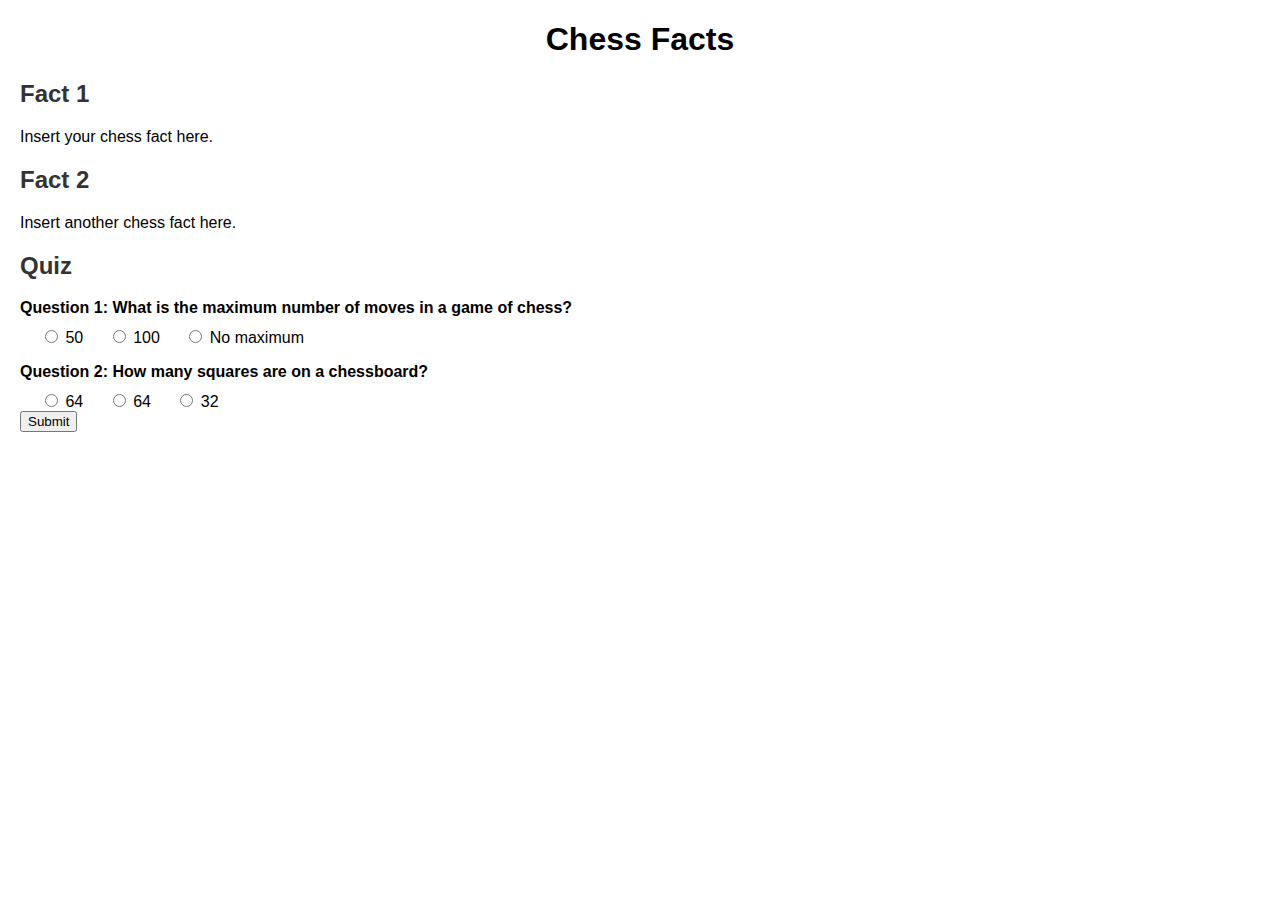
==== index.html @ ee43f6d4 "first commit" ====
<!DOCTYPE html>
<html lang="en" dir="ltr">
<head>
    <title>Chess Facts</title>
    <style>
        /* Add some basic styling */
        body {
            font-family: Arial, sans-serif;
            margin: 20px;
        }
        h1 {
            text-align: center;
        }
        h2 {
            color: #333;
        }
        p {
            margin-bottom: 10px;
        }
        .quiz-question {
            font-weight: bold;
        }
        .quiz-answer {
            margin-left: 20px;
        }
    </style>
    <script>
        // Add some interactivity to the quiz section
        function checkAnswers() {
            var correctAnswers = 0;
            var questions = document.getElementsByClassName('quiz-question');
            for (var i = 0; i < questions.length; i++) {
                var question = questions[i];
                var answers = question.getElementsByClassName('quiz-answer');
                var isCorrect = false;
                for (var j = 0; j < answers.length; j++) {
                    var answer = answers[j];
                    if (answer.checked && answer.getAttribute('data-correct') === 'true') {
                        isCorrect = true;
                        break;
                    }
                }
                if (isCorrect) {
                    correctAnswers++;
                }
            }
            alert('You got ' + correctAnswers + ' out of ' + questions.length + ' correct!');
        }
    </script>
</head>
<body>
    <h1>Chess Facts</h1>

    <h2>Fact 1</h2>
    <p>Insert your chess fact here.</p>

    <h2>Fact 2</h2>
    <p>Insert another chess fact here.</p>

    <!-- Add more facts as needed -->

    <h2>Quiz</h2>
    <div class="quiz-section">
        <p class="quiz-question">Question 1: What is the maximum number of moves in a game of chess?</p>
        <label class="quiz-answer"><input type="radio" name="q1" data-correct="false"> 50</label>
        <label class="quiz-answer"><input type="radio" name="q1" data-correct="false"> 100</label>
        <label class="quiz-answer"><input type="radio" name="q1" data-correct="true"> No maximum</label>
    </div>
    <div class="quiz-section">
        <p class="quiz-question">Question 2: How many squares are on a chessboard?</p>
        <label class="quiz-answer"><input type="radio" name="q2" data-correct="false"> 64</label>
        <label class="quiz-answer"><input type="radio" name="q2" data-correct="true"> 64</label>
        <label class="quiz-answer"><input type="radio" name="q2" data-correct="false"> 32</label>
    </div>

    <!-- Add more quiz questions as needed -->

    <button onclick="checkAnswers()">Submit</button>
</body>
</html>
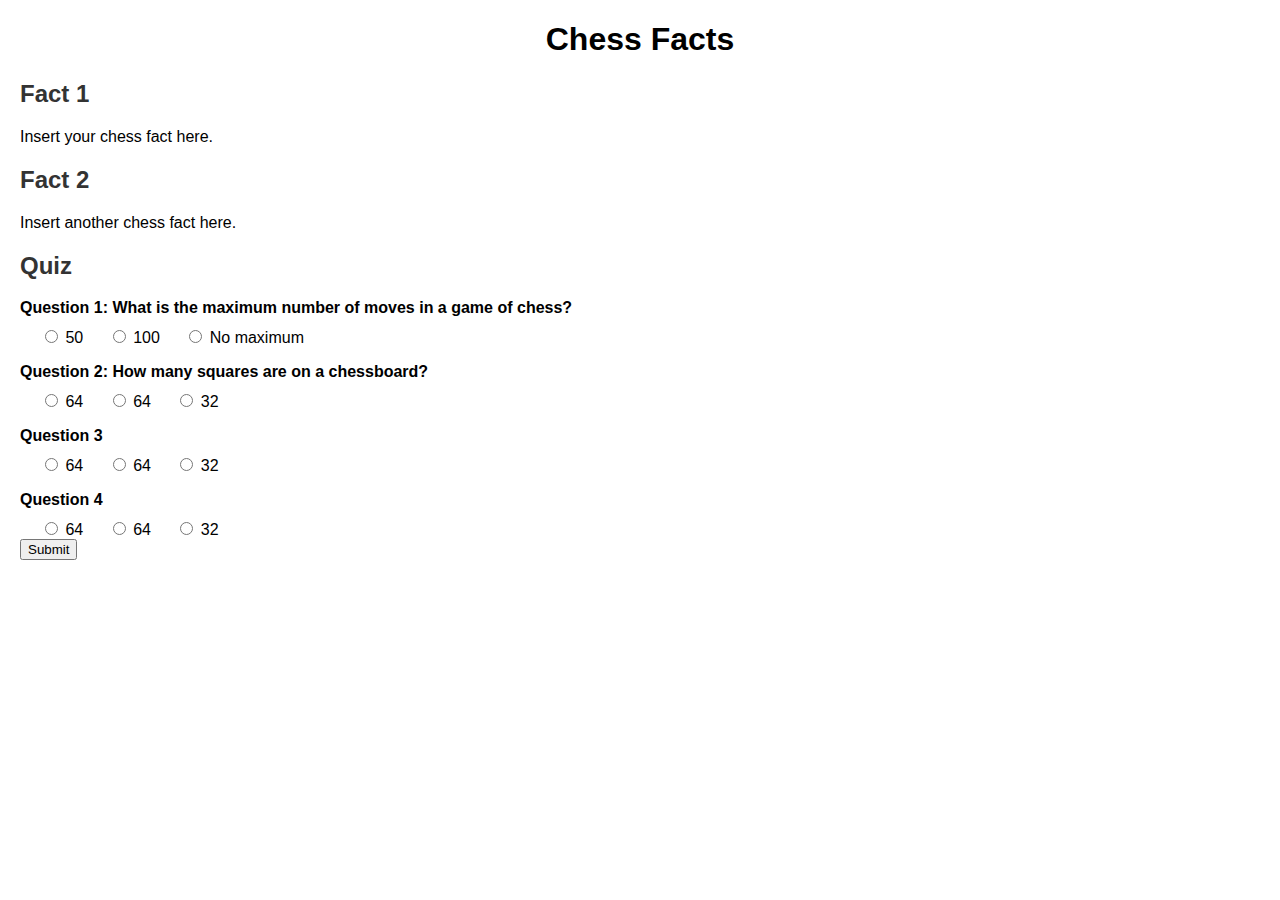
==== commit 4035f0c9: "changes made" ====
--- a/index.html
+++ b/index.html
@@ -72,6 +72,18 @@
         <label class="quiz-answer"><input type="radio" name="q2" data-correct="true"> 64</label>
         <label class="quiz-answer"><input type="radio" name="q2" data-correct="false"> 32</label>
     </div>
+    <div class="quiz-section">
+        <p class="quiz-question">Question 3</p>
+        <label class="quiz-answer"><input type="radio" name="q2" data-correct="false"> 64</label>
+        <label class="quiz-answer"><input type="radio" name="q2" data-correct="true"> 64</label>
+        <label class="quiz-answer"><input type="radio" name="q2" data-correct="false"> 32</label>
+    </div>
+    <div class="quiz-section">
+        <p class="quiz-question">Question 4</p>
+        <label class="quiz-answer"><input type="radio" name="q2" data-correct="false"> 64</label>
+        <label class="quiz-answer"><input type="radio" name="q2" data-correct="true"> 64</label>
+        <label class="quiz-answer"><input type="radio" name="q2" data-correct="false"> 32</label>
+    </div>
 
     <!-- Add more quiz questions as needed -->
 
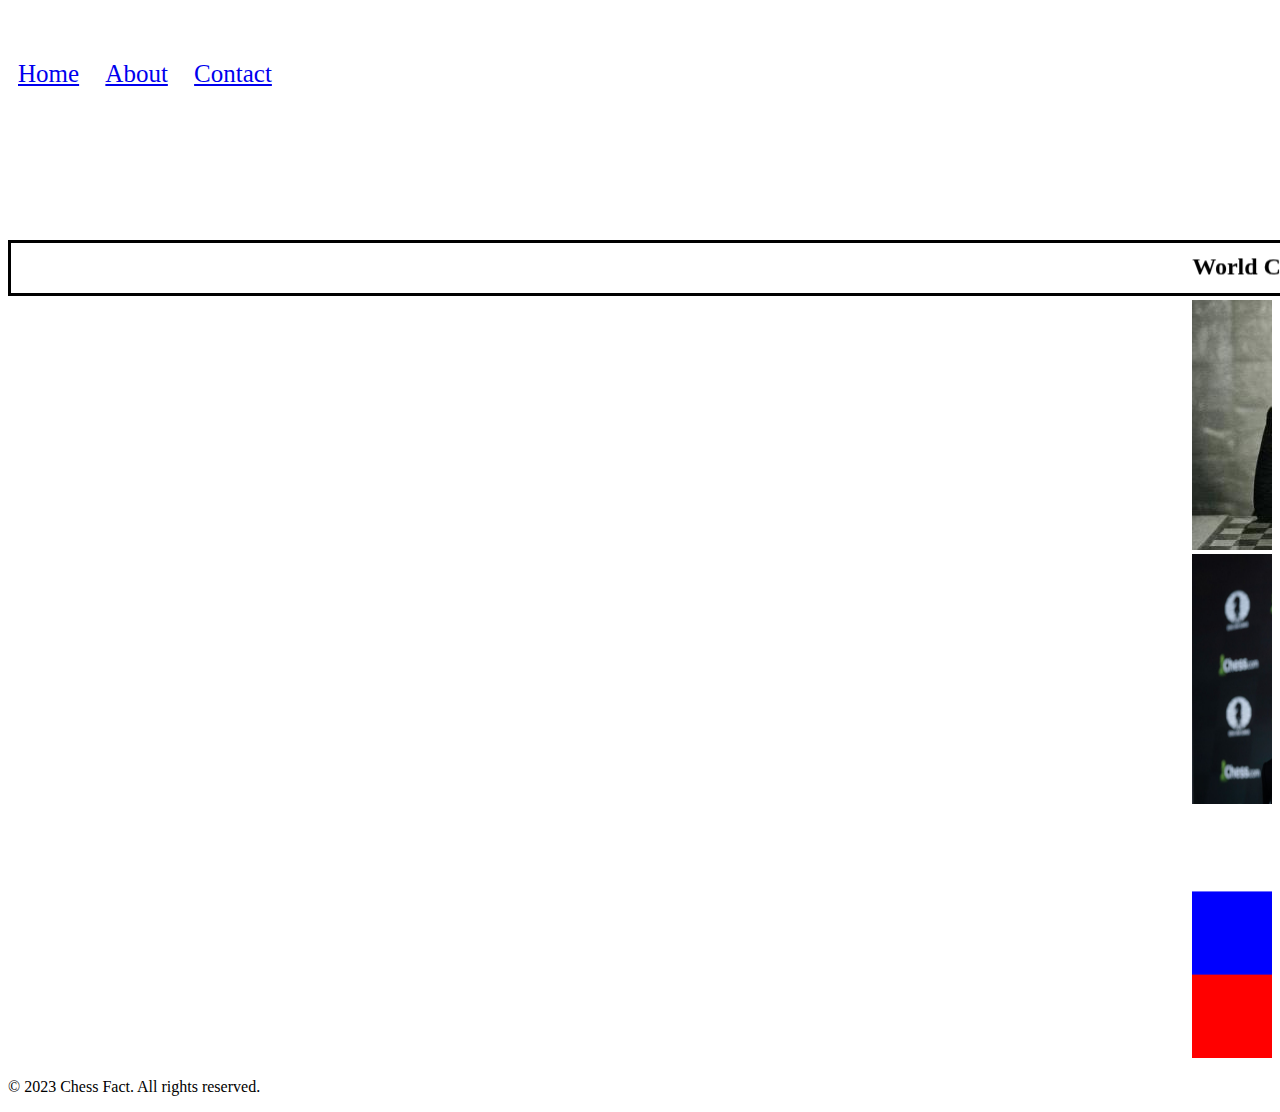
==== commit db390c66: "feat: Add images for several countries" ====
--- a/index.html
+++ b/index.html
@@ -2,91 +2,483 @@
 <html lang="en" dir="ltr">
 <head>
     <title>Chess Facts</title>
-    <style>
-        /* Add some basic styling */
-        body {
-            font-family: Arial, sans-serif;
-            margin: 20px;
-        }
-        h1 {
-            text-align: center;
-        }
-        h2 {
-            color: #333;
-        }
-        p {
-            margin-bottom: 10px;
-        }
-        .quiz-question {
-            font-weight: bold;
-        }
-        .quiz-answer {
-            margin-left: 20px;
-        }
-    </style>
+    <link rel="stylesheet" type="text/css" href="style.css">
+   
+</head>
+<h1></h1>
+
+<body>
+
+    <!--This is for the navigation of the website of the home page-->
+
+    <nav>
+        <ul id="navigationBarList">
+            <li><a href="index.html">Home</a></li>
+            <li><a href="about.html">About</a></li>
+            <li><a href="contact.html">Contact</a></li>
+        </ul>
+    </nav>
+
+    <h1 align="center">
+        Chess Facts, all Facts about Chess
+    </h1>
+
+    <marquee 
+    direction="down"
+    width="1450"
+    height="50"
+    behavior="alternate"
+    style="border:solid">
+    <marquee behavior="alternate"><h2>World Champions</h2></marquee>
+  </marquee>
+    
+
+    <div>
+<!--Slideshow container for World Champions-->
+        <marquee behavior="scroll" direction="left">
+            <img src="images/World Champions/Alexander Alekhine.jpeg" alt="Alexander Alekhine">
+            <img src="images/World Champions/Anatoly Karpov.jpeg" alt="Anatoly Karpov">
+            <img src="images/World Champions/Bobby Fisher.jpeg" alt="Bobby Fisher">
+            <img src="images/World Champions/Boris Spassky.jpeg" alt="Boris Spassky">
+            <img src="images/World Champions/Ding Liren.png" alt="Ding Liren">
+            <img src="images/World Champions/Emanuel Lasker.jpeg" alt="Emanuel Lasker" width="250px" height="250px">
+            <img src="images/World Champions/Garry Kasparov.jpeg" alt="Garry Kasparov">
+            <img src="images/World Champions/Jose Raul Capablanca.jpeg" alt="Jose Raul Capablanca">
+            <img src="images/World Champions/Magnus Carlsen.jpg" alt="Magnus Carlsen">
+            <img src="images/World Champions/Max Euwe.jpeg" alt="Max Euwe">
+            <img src="images/World Champions/Mikhail Botvinnik.jpeg" alt="Mikhail Botvinnik">
+            <img src="images/World Champions/Mikhail Tal.jpeg" alt="Mikhail Tal">
+            <img src="images/World Champions/Tigran Petrosian.jpeg" alt="Tigran Petrosian">
+            <img src="images/World Champions/Vasily Smyslov.jpeg" alt="Vasily Smyslov">
+            <img src="images/World Champions/Viswanathan Anand.jpeg" alt="Vishwanathan Anand">
+            <img src="images/World Champions/Vladimir Kramnik.jpeg" alt="Vladimir Kramnik">
+            <img src="images/World Champions/Wilhelm Steinitz.jpeg" alt="Wilhem Steinitz">
+        </marquee>
+
+    </div>
+
+    <div>
+<!-- Slideshow container for Woman World Champions -->
+        <marquee behavior="scroll" direction="left">
+            <img src="images/Womans World Champions/Alexandra Kosteniuk.jpg" alt="" width="250px" height="250px">
+            <img src="images/Womans World Champions/Anna Ushenina.jpg" alt="" width="250px" height="250px">
+            <img src="images/Womans World Champions/Antoenata Stefanova.jpg" alt="" width="250px" height="250px">
+            <img src="images/Womans World Champions/Elisaveta Bykova.jpg" alt="" width="250px" height="250px">
+            <img src="images/Womans World Champions/Hou Yifan.jpg" alt="" width="250px" height="250px">
+            <img src="images/Womans World Champions/Ju Wenjun.jpg" alt="" width="250px" height="250px">
+            <img src="images/Womans World Champions/Lyudmila Rudenko.jpg" alt="" width="250px" height="250px">
+            <img src="images/Womans World Champions/Maia Chiburdanidze.jpg" alt="" width="250px" height="250px">
+            <img src="images/Womans World Champions/Mariya Muzychuk.jpg" alt="" width="250px" height="250px">
+            <img src="images/Womans World Champions/Nona Gaprindashvili.jpg" alt="" width="250px" height="250px">
+            <img src="images/Womans World Champions/Olga Rubtsova.jpg" alt="" width="250px" height="250px">
+            <img src="images/Womans World Champions/Susan Polgar.jpg" alt="" width="250px" height="250px">
+            <img src="images/Womans World Champions/Tan Zhongyi.jpg" alt="" width="250px" height="250px">
+            <img src="images/Womans World Champions/Vera Menchik.jpg" alt="" width="250px" height="250px">
+            <img src="images/Womans World Champions/Xie Jun.jpg" alt="" width="250px" height="250px">
+            <img src="images/Womans World Champions/Xu Yuhua.jpg" alt="" width="250px" height="250px">
+            <img src="images/Womans World Champions/Zhu Chen.jpg" alt="" width="250px" height="250px">
+        </marquee>
+
+    </div>
+
+    <div>
+<!--Slideshow of the Countries-->
+        <marquee behavior="scroll" direction="left">
+
+            <img src="images/Countries/russia.png" alt="Russia" width="150px" height="150px">
+
+            <img src="images/Countries/USA.jpeg" alt="USA" width="150px" height="150px">
+
+            <img src="images/Countries/China" alt="China" width="150px" height="150px">
+
+            <img src="images/Countries/India.png" alt="India" width="150px" height="150px">
+
+            <img src="images/Countries/ukraine.png" alt="Ukraine" width="150px" height="150px">
+
+            <img src="images/Countries/armenia.png" alt="Armenia" width="150px" height="150px">
+
+            <img src="images/Countries/Liechtenstein.png" alt="Azerbaijan" width="150px" height="150px">
+
+            <img src="images/Countries/hungary.png" alt="Hungary" width="150px" height="150px">
+
+            <img src="images/Countries/france.png" alt="France" width="150px" height="150px">
+
+            <img src="" alt="Poland" width="150px" height="150px">
+
+            <img src="" alt="Germany" width="150px" height="150px">
+
+            <img src="" alt="Netherlands" width="150px" height="150px">
+
+            <img src="" alt="England" width="150px" height="150px">
+
+            <img src="" alt="Spain" width="150px" height="150px">
+
+            <img src="" alt="Israel" width="150px" height="150px">
+
+            <img src="" alt="Czech Republic" width="150px" height="150px">
+
+            <img src="" alt="Georgia" width="150px" height="150px">
+            
+            <img src="" alt="Norway" width="150px" height="150px">
+
+            <img src="" alt="Croatia" width="150px" height="150px">
+
+            <img src="" alt="Serbia" width="150px" height="150px">
+
+            <img src="" alt="Argentina" width="150px" height="150px">
+
+            <img src="" alt="Romania" width="150px" height="150px">
+
+            <img src="" alt="Greece" width="150px" height="150px">
+
+            <img src="" alt="Belarus" width="150px" height="150px">
+
+            <img src="" alt="Turkiye" width="150px" height="150px">
+
+            <img src="" alt="Sweden" width="150px" height="150px">
+
+            <img src="" alt="Iran" width="150px" height="150px">
+
+            <img src="" alt="Denmark" width="150px" height="150px">
+
+            <img src="" alt="Brazil" width="150px" height="150px">
+
+            <img src="" alt="Peru" width="150px" height="150px">
+
+            <img src="" alt="Uzbekistan" width="150px" height="150px">
+
+            <img src="" alt="Italy" width="150px" height="150px">
+
+            <img src="" alt="Canada" width="150px" height="150px">
+            
+            <img src="" alt="Bulgaria" width="150px" height="150px">
+            
+            <img src="" alt="Switzerland" width="150px" height="150px">
+
+            <img src="" alt="Kazakhstan" width="150px" height="150px">
+
+            <img src="" alt="Slovenia" width="150px" height="150px">
+
+            <img src="" alt="Austria" width="150px" height="150px">
+
+            <img src="" alt="Vietname" width="150px" height="150px">
+
+            <img src="" alt="Latvia" width="150px" height="150px">
+
+            <img src="" alt="Australia" width="150px" height="150px">
+
+            <img src="" alt="Bosnia & Herzegovina" width="150px" height="150px">
+
+            <img src="" alt="Iceland" width="150px" height="150px">
+
+            <img src="" alt="Belgium" width="150px" height="150px">
+
+            <img src="" alt="Slovakia" width="150px" height="150px">
+
+            <img src="" alt="Lithuania" width="150px" height="150px">
+
+            <img src="" alt="Egypt" width="150px" height="150px">
+
+            <img src="" alt="Colombia" width="150px" height="150px">
+
+            <img src="" alt="North Macedonia" width="150px" height="150px">
+
+            <img src="" alt="Philippines" width="150px" height="150px">
+            
+            <img src="" alt="Chile" width="150px" height="150px">
+            
+            <img src="" alt="Moldova" width="150px" height="150px">
+
+            <img src="" alt="Mongolia" width="150px" height="150px">
+
+            <img src="" alt="Finland" width="150px" height="150px">
+
+            <img src="" alt="Montenegro" width="150px" height="150px">
+
+            <img src="" alt="Estonia" width="150px" height="150px">
+
+            <img src="" alt="Indonesia" width="150px" height="150px">
+
+            <img src="" alt="Mexico" width="150px" height="150px">
+
+            <img src="" alt="Portugal" width="150px" height="150px">
+
+            <img src="" alt="Venezuela" width="150px" height="150px">
+
+            <img src="" alt="Paraguay" width="150px" height="150px">
+
+            <img src="" alt="Scotland" width="150px" height="150px">
+
+            <img src="" alt="Turkmenistan" width="150px" height="150px">
+
+            <img src="" alt="Ireland" width="150px" height="150px">
+
+            <img src="" alt="Algeria" width="150px" height="150px">
+
+            <img src="" alt="Uruguay" width="150px" height="150px">
+
+            <img src="" alt="Singapore" width="150px" height="150px">
+            
+            <img src="" alt="Bangladesh" width="150px" height="150px">
+            
+            <img src="" alt="Morocco" width="150px" height="150px">
+
+            <img src="" alt="Albania" width="150px" height="150px">
+
+            <img src="" alt="Malaysia" width="150px" height="150px">
+
+            <img src="" alt="Myanmar" width="150px" height="150px">
+
+            <img src="" alt="Costa Rica" width="150px" height="150px">
+
+            <img src="" alt="Zambia" width="150px" height="150px">
+
+            <img src="" alt="South Africa" width="150px" height="150px">
+
+            <img src="" alt="Ecuador" width="150px" height="150px">
+
+            <img src="" alt="Faroe Islands" width="150px" height="150px">
+
+            <img src="" alt="Luxembourg" width="250px" height="250px">
+
+            <img src="" alt="New Zealand" width="250px" height="250px">
+
+            <img src="" alt="Tunisia" width="250px" height="250px">
+
+            <img src="" alt="Kyrgyzstan" width="250px" height="250px">
+
+            <img src="" alt="Dominican Republic" width="250px" height="250px">
+
+            <img src="" alt="Monaco" width="250px" height="250px">
+
+            <img src="" alt="Iraq" width="250px" height="250px">
+            
+            <img src="" alt="United Arab Emirates" width="250px" height="250px">
+            
+            <img src="" alt="Kosovo" width="250px" height="250px">
+
+            <img src="" alt="Nigeria" width="250px" height="250px">
+
+            <img src="" alt="Wales" width="250px" height="250px">
+
+            <img src="" alt="South Korea" width="250px" height="250px">
+
+            <img src="" alt="Japan" width="250px" height="250px">
+
+            <img src="" alt="Tajikistan" width="250px" height="250px">
+
+            <img src="" alt="Bolivia" width="250px" height="250px">
+
+            <img src="" alt="Angola" width="250px" height="250px">
+
+            <img src="" alt="Panama" width="250px" height="250px">
+
+            <img src="" alt="Nicaragua" width="250px" height="250px">
+
+            <img src="" alt="Andorra" width="250px" height="250px">
+
+            <img src="" alt="Uganda" width="250px" height="250px">
+
+            <img src="" alt="Jordan" width="250px" height="250px">
+
+            <img src="" alt="Lebanon" width="250px" height="250px">
+
+            <img src="" alt="Syria" width="250px" height="250px">
+
+            <img src="" alt="El Salvador" width="250px" height="250px">
+            
+            <img src="" alt="Guatemala" width="250px" height="250px">
+            
+            <img src="" alt="Trinidad & Tobago" width="250px" height="250px">
+
+            <img src="" alt="Zimbabwe" width="250px" height="250px">
+
+            <img src="" alt="Libya" width="250px" height="250px">
+
+            <img src="" alt="Honduras" width="250px" height="250px">
+
+            <img src="" alt="Madagascar" width="250px" height="250px">
+
+            <img src="" alt="Puerto Rico" width="250px" height="250px">
+
+            <img src="" alt="Sri Lanka" width="250px" height="250px">
+
+            <img src="" alt="Sudan" width="250px" height="250px">
+
+            <img src="" alt="Jamaica" width="250px" height="250px">
+
+            <img src="" alt="Cyprus" width="250px" height="250px">
+
+            <img src="" alt="Botswana" width="250px" height="250px">
+
+            <img src="" alt="Thailand" width="250px" height="250px">
+
+            <img src="" alt="Yemen" width="250px" height="250px">
+
+            <img src="" alt="Barbados" width="250px" height="250px">
+
+            <img src="" alt="Malta" width="250px" height="250px">
+
+            <img src="" alt="Pakistan" width="250px" height="250px">
+            
+            <img src="" alt="Ethopia" width="250px" height="250px">
+            
+            <img src="" alt="Nepal" width="250px" height="250px">
+
+            <img src="" alt="Kenya" width="250px" height="250px">
+
+            <img src="" alt="Netherlands Antilles" width="250px" height="250px">
+
+            <img src="" alt="Malawi" width="250px" height="250px">
+
+            <img src="" alt="Hong Kong" width="250px" height="250px">
+
+            <img src="" alt="China" width="250px" height="250px">
+
+            <img src="" alt="Chinese Taipei" width="250px" height="250px">
+
+            <img src="" alt="Palestine" width="250px" height="250px">
+
+            <img src="" alt="Suriname" width="250px" height="250px">
+
+            <img src="" alt="Namibia" width="250px" height="250px">
+
+            <img src="" alt="Liechtenstein" width="250px" height="250px">
+
+            <img src="" alt="Mozambique" width="250px" height="250px">
+
+            <img src="" alt="Aruba" width="250px" height="250px">
+
+            <img src="" alt="Saudi Arabia" width="250px" height="250px">
+
+            <img src="" alt="Mauritania" width="250px" height="250px">
+
+            <img src="" alt="South Sudan" width="250px" height="250px">
+            
+            <img src="" alt="Afghanistan" width="250px" height="250px">
+
+            <img src="" alt="Ghana" width="250px" height="250px">
+
+            <img src="" alt="Liberia" width="250px" height="250px">
+            
+            <img src="" alt="Burundi" width="250px" height="250px">
+
+            <img src="" alt="Jersey" width="250px" height="250px">
+            
+            <img src="" alt="Haiti" width="250px" height="250px">
+
+            <img src="" alt="Mali" width="250px" height="250px">
+            
+            <img src="" alt="Guernsey" width="250px" height="250px">
+
+            <img src="" alt="Kuwait" width="250px" height="250px">
+            
+            <img src="" alt="Gambia" width="250px" height="250px">
+            
+            <img src="" alt="Guam" width="250px" height="250px">
+
+            <img src="" alt="Sierra Leone" width="250px" height="250px">
+            
+            <img src="" alt="Bahrain" width="250px" height="250px">
+
+            <img src="" alt="Bermuda" width="250px" height="250px">
+
+            <img src="" alt="Eritrea" width="250px" height="250px">
+            
+            <img src="" alt="Oman" width="250px" height="250px">
+
+            <img src="" alt="Saint Lucia" width="250px" height="250px">
+            
+            <img src="" alt="Guyana" width="250px" height="250px">
+
+            <img src="" alt="Solomon Islands" width="250px" height="250px">
+            
+            <img src="" alt="Rwanda" width="250px" height="250px">
+
+            <img src="" alt="Senegal" width="250px" height="250px">
+            
+            <img src="" alt="Papua New Guinea" width="250px" height="250px">
+            
+            <img src="" alt="Bahamas" width="250px" height="250px">
+
+            <img src="" alt="Qatar" width="250px" height="250px">
+            
+            <img src="" alt="Seychelles" width="250px" height="250px">
+
+            <img src="" alt="Gabon" width="250px" height="250px">
+
+            <img src="" alt="Ivory Coast" width="250px" height="250px">
+            
+            <img src="" alt="Togo" width="250px" height="250px">
+
+            <img src="" alt="Nauru" width="250px" height="250px">
+            
+            <img src="" alt="Djibouti" width="250px" height="250px">
+
+            <img src="" alt="Tanzania" width="250px" height="250px">
+            
+            <img src="" alt="Brunei Darussalam" width="250px" height="250px">
+
+            <img src="" alt="San Marino" width="250px" height="250px">
+            
+            <img src="" alt="Palau" width="250px" height="250px">
+            
+            <img src="" alt="Cameroon" width="250px" height="250px">
+
+            <img src="" alt="Burkina Faso" width="250px" height="250px">
+            
+            <img src="" alt="Lesotho" width="250px" height="250px">
+
+            <img src="" alt="Cape Verde" width="250px" height="250px">
+            
+            <img src="" alt="Democratic Republic of Congo" width="250px" height="250px">
+            
+            <img src="" alt="Timor-Leste" width="250px" height="250px">
+
+            <img src="" alt="Eswatini" width="250px" height="250px">
+            
+            <img src="" alt="Somalia" width="250px" height="250px">
+
+            <img src="" alt="Sao Tome and Principe" width="250px" height="250px">
+            
+            <img src="" alt="Mauritius" width="250px" height="250px">
+            
+            <img src="" alt="Maldives" width="250px" height="250px">
+
+            <img src="" alt="Fiji" width="250px" height="250px">
+            
+            <img src="" alt="US Virgin Islands" width="250px" height="250px">
+
+            <img src="Macau" alt="" width="250px" height="250px">
+            
+            <img src="Antigua and Barbuda" alt="" width="250px" height="250px">
+            
+        </marquee>
+
+    </div>
+
+
+
     <script>
-        // Add some interactivity to the quiz section
-        function checkAnswers() {
-            var correctAnswers = 0;
-            var questions = document.getElementsByClassName('quiz-question');
-            for (var i = 0; i < questions.length; i++) {
-                var question = questions[i];
-                var answers = question.getElementsByClassName('quiz-answer');
-                var isCorrect = false;
-                for (var j = 0; j < answers.length; j++) {
-                    var answer = answers[j];
-                    if (answer.checked && answer.getAttribute('data-correct') === 'true') {
-                        isCorrect = true;
-                        break;
-                    }
-                }
-                if (isCorrect) {
-                    correctAnswers++;
-                }
+        var slideIndex = 0;
+        showSlides();
+
+        function showSlides() {
+            var slides = document.querySelectorAll('.slideshow-container img');
+            for (var i = 0; i < slides.length; i++) {
+                slides[i].style.display = 'none';
             }
-            alert('You got ' + correctAnswers + ' out of ' + questions.length + ' correct!');
+            slideIndex++;
+            if (slideIndex > slides.length) {
+                slideIndex = 1;
+            }
+            slides[slideIndex - 1].style.display = 'block';
+            setTimeout(showSlides, 2000); // Change slide every 2 seconds
         }
     </script>
-</head>
-<body>
-    <h1>Chess Facts</h1>
-
-    <h2>Fact 1</h2>
-    <p>Insert your chess fact here.</p>
-
-    <h2>Fact 2</h2>
-    <p>Insert another chess fact here.</p>
-
-    <!-- Add more facts as needed -->
-
-    <h2>Quiz</h2>
-    <div class="quiz-section">
-        <p class="quiz-question">Question 1: What is the maximum number of moves in a game of chess?</p>
-        <label class="quiz-answer"><input type="radio" name="q1" data-correct="false"> 50</label>
-        <label class="quiz-answer"><input type="radio" name="q1" data-correct="false"> 100</label>
-        <label class="quiz-answer"><input type="radio" name="q1" data-correct="true"> No maximum</label>
-    </div>
-    <div class="quiz-section">
-        <p class="quiz-question">Question 2: How many squares are on a chessboard?</p>
-        <label class="quiz-answer"><input type="radio" name="q2" data-correct="false"> 64</label>
-        <label class="quiz-answer"><input type="radio" name="q2" data-correct="true"> 64</label>
-        <label class="quiz-answer"><input type="radio" name="q2" data-correct="false"> 32</label>
-    </div>
-    <div class="quiz-section">
-        <p class="quiz-question">Question 3</p>
-        <label class="quiz-answer"><input type="radio" name="q2" data-correct="false"> 64</label>
-        <label class="quiz-answer"><input type="radio" name="q2" data-correct="true"> 64</label>
-        <label class="quiz-answer"><input type="radio" name="q2" data-correct="false"> 32</label>
-    </div>
-    <div class="quiz-section">
-        <p class="quiz-question">Question 4</p>
-        <label class="quiz-answer"><input type="radio" name="q2" data-correct="false"> 64</label>
-        <label class="quiz-answer"><input type="radio" name="q2" data-correct="true"> 64</label>
-        <label class="quiz-answer"><input type="radio" name="q2" data-correct="false"> 32</label>
-    </div>
-
-    <!-- Add more quiz questions as needed -->
-
-    <button onclick="checkAnswers()">Submit</button>
 </body>
+
+<footer>
+    <p>&copy; 2023 Chess Fact. All rights reserved.</p>
+
 </html>--- a/style.css
+++ b/style.css
@@ -0,0 +1,42 @@
+.slideshow-container {
+    position: relative;
+    max-width: 100%;
+    height: auto;
+    margin: auto;
+}
+
+.slideshow-container img {
+    display: none;
+    max-width: 100%;
+    height: auto;
+}
+
+img {
+    vertical-align: middle;
+    border-style:hidden;
+    width: 250px;
+    height: 250px;
+}
+
+h1{
+    font-size: 50px;
+    color: #fff;
+    text-align: center;
+    margin-top: 50px;
+}
+
+#navigationBarList{
+    display: inline-block;
+    margin: 0;
+    margin-right: 10px;
+    padding: 10px;
+    background-color: white;    
+    font-size: 25px;
+    color:black;
+    width: 100%;
+}
+#navigationBarList li{
+    display: inline;
+    width: 100px;
+    margin-right: 20px;
+}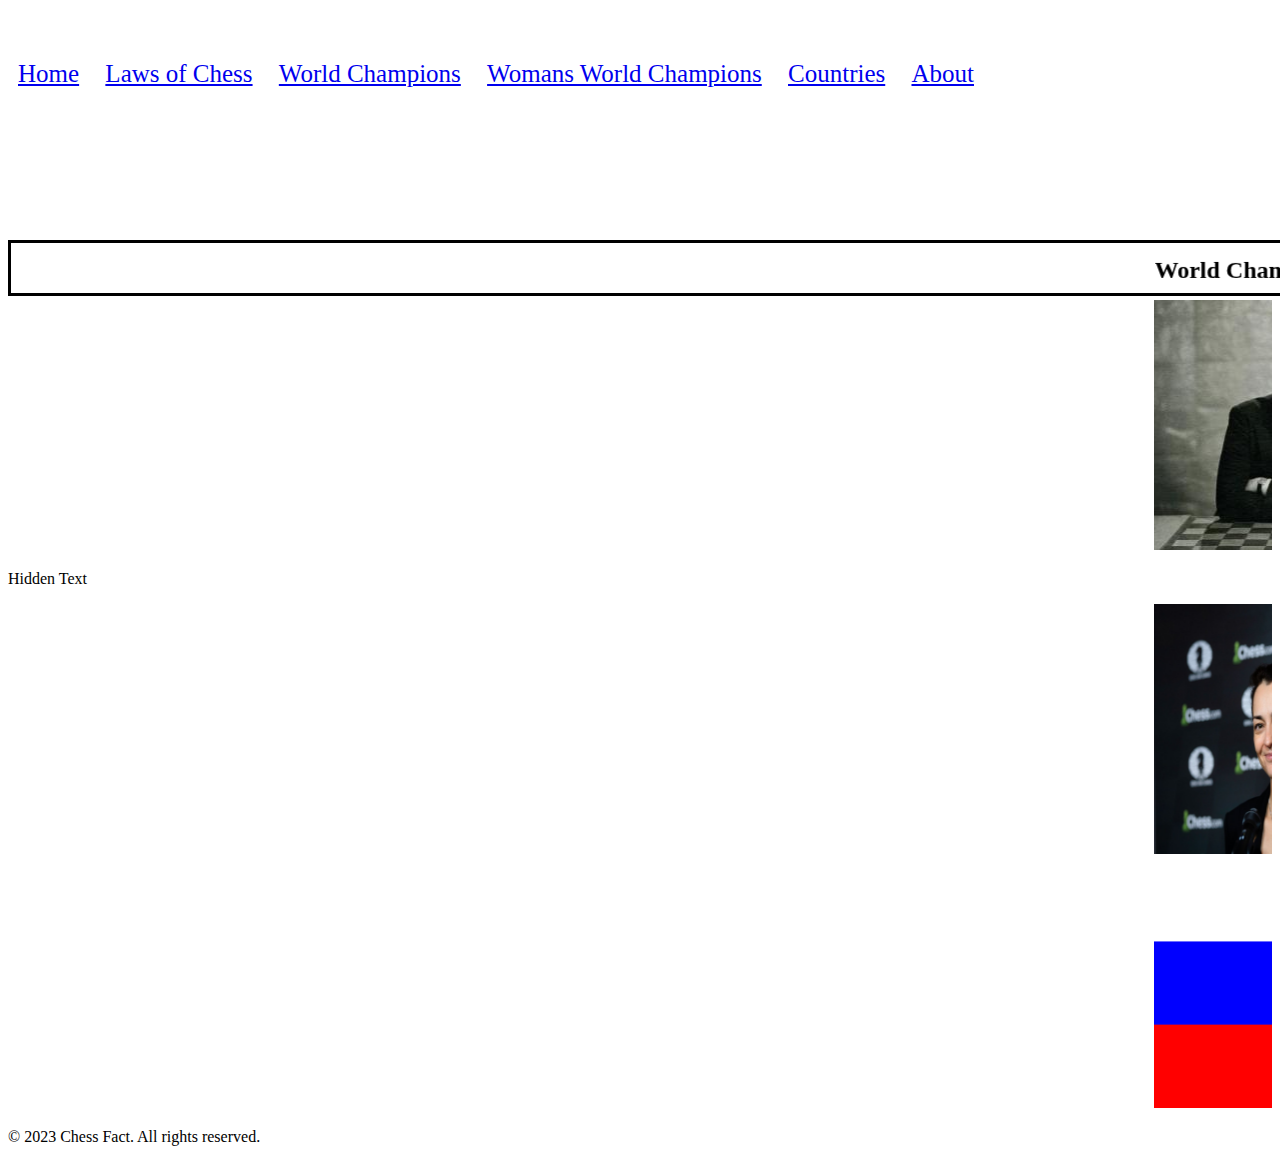
==== commit 1b1326c6: "feat: Add lazy loading for images and fix broken links" ====
--- a/index.html
+++ b/index.html
@@ -14,8 +14,11 @@
     <nav>
         <ul id="navigationBarList">
             <li><a href="index.html">Home</a></li>
+            <li><a href="lawsofchess.html">Laws of Chess</a></li>
+            <li><a href="worldchampions.html">World Champions</a></li>
+            <li><a href="www.html">Womans World Champions</a></li>
+            <li><a href="Countries.html">Countries</a></li>
             <li><a href="about.html">About</a></li>
-            <li><a href="contact.html">Contact</a></li>
         </ul>
     </nav>
 
@@ -58,6 +61,12 @@
     </div>
 
     <div>
+
+<p class="hiddentext">Hidden Text</p>
+
+    </div>
+
+    <div>
 <!-- Slideshow container for Woman World Champions -->
         <marquee behavior="scroll" direction="left">
             <img src="images/Womans World Champions/Alexandra Kosteniuk.jpg" alt="" width="250px" height="250px">
@@ -89,7 +98,7 @@
 
             <img src="images/Countries/USA.jpeg" alt="USA" width="150px" height="150px">
 
-            <img src="images/Countries/China" alt="China" width="150px" height="150px">
+            <img src="images/Countries/China.png" alt="China" width="150px" height="150px">
 
             <img src="images/Countries/India.png" alt="India" width="150px" height="150px">
 
@@ -103,355 +112,318 @@
 
             <img src="images/Countries/france.png" alt="France" width="150px" height="150px">
 
-            <img src="" alt="Poland" width="150px" height="150px">
-
-            <img src="" alt="Germany" width="150px" height="150px">
-
-            <img src="" alt="Netherlands" width="150px" height="150px">
-
-            <img src="" alt="England" width="150px" height="150px">
-
-            <img src="" alt="Spain" width="150px" height="150px">
-
-            <img src="" alt="Israel" width="150px" height="150px">
-
-            <img src="" alt="Czech Republic" width="150px" height="150px">
-
-            <img src="" alt="Georgia" width="150px" height="150px">
-            
-            <img src="" alt="Norway" width="150px" height="150px">
-
-            <img src="" alt="Croatia" width="150px" height="150px">
-
-            <img src="" alt="Serbia" width="150px" height="150px">
-
-            <img src="" alt="Argentina" width="150px" height="150px">
-
-            <img src="" alt="Romania" width="150px" height="150px">
-
-            <img src="" alt="Greece" width="150px" height="150px">
-
-            <img src="" alt="Belarus" width="150px" height="150px">
-
-            <img src="" alt="Turkiye" width="150px" height="150px">
-
-            <img src="" alt="Sweden" width="150px" height="150px">
-
-            <img src="" alt="Iran" width="150px" height="150px">
-
-            <img src="" alt="Denmark" width="150px" height="150px">
-
-            <img src="" alt="Brazil" width="150px" height="150px">
-
-            <img src="" alt="Peru" width="150px" height="150px">
-
-            <img src="" alt="Uzbekistan" width="150px" height="150px">
-
-            <img src="" alt="Italy" width="150px" height="150px">
-
-            <img src="" alt="Canada" width="150px" height="150px">
-            
-            <img src="" alt="Bulgaria" width="150px" height="150px">
-            
-            <img src="" alt="Switzerland" width="150px" height="150px">
-
-            <img src="" alt="Kazakhstan" width="150px" height="150px">
-
-            <img src="" alt="Slovenia" width="150px" height="150px">
-
-            <img src="" alt="Austria" width="150px" height="150px">
-
-            <img src="" alt="Vietname" width="150px" height="150px">
-
-            <img src="" alt="Latvia" width="150px" height="150px">
-
-            <img src="" alt="Australia" width="150px" height="150px">
-
-            <img src="" alt="Bosnia & Herzegovina" width="150px" height="150px">
-
-            <img src="" alt="Iceland" width="150px" height="150px">
-
-            <img src="" alt="Belgium" width="150px" height="150px">
-
-            <img src="" alt="Slovakia" width="150px" height="150px">
-
-            <img src="" alt="Lithuania" width="150px" height="150px">
-
-            <img src="" alt="Egypt" width="150px" height="150px">
-
-            <img src="" alt="Colombia" width="150px" height="150px">
-
-            <img src="" alt="North Macedonia" width="150px" height="150px">
-
-            <img src="" alt="Philippines" width="150px" height="150px">
-            
-            <img src="" alt="Chile" width="150px" height="150px">
-            
-            <img src="" alt="Moldova" width="150px" height="150px">
-
-            <img src="" alt="Mongolia" width="150px" height="150px">
-
-            <img src="" alt="Finland" width="150px" height="150px">
-
-            <img src="" alt="Montenegro" width="150px" height="150px">
-
-            <img src="" alt="Estonia" width="150px" height="150px">
-
-            <img src="" alt="Indonesia" width="150px" height="150px">
-
-            <img src="" alt="Mexico" width="150px" height="150px">
-
-            <img src="" alt="Portugal" width="150px" height="150px">
-
-            <img src="" alt="Venezuela" width="150px" height="150px">
-
-            <img src="" alt="Paraguay" width="150px" height="150px">
-
-            <img src="" alt="Scotland" width="150px" height="150px">
-
-            <img src="" alt="Turkmenistan" width="150px" height="150px">
-
-            <img src="" alt="Ireland" width="150px" height="150px">
-
-            <img src="" alt="Algeria" width="150px" height="150px">
-
-            <img src="" alt="Uruguay" width="150px" height="150px">
-
-            <img src="" alt="Singapore" width="150px" height="150px">
-            
-            <img src="" alt="Bangladesh" width="150px" height="150px">
-            
-            <img src="" alt="Morocco" width="150px" height="150px">
-
-            <img src="" alt="Albania" width="150px" height="150px">
-
-            <img src="" alt="Malaysia" width="150px" height="150px">
-
-            <img src="" alt="Myanmar" width="150px" height="150px">
-
-            <img src="" alt="Costa Rica" width="150px" height="150px">
-
-            <img src="" alt="Zambia" width="150px" height="150px">
-
-            <img src="" alt="South Africa" width="150px" height="150px">
-
-            <img src="" alt="Ecuador" width="150px" height="150px">
-
-            <img src="" alt="Faroe Islands" width="150px" height="150px">
-
-            <img src="" alt="Luxembourg" width="250px" height="250px">
-
-            <img src="" alt="New Zealand" width="250px" height="250px">
-
-            <img src="" alt="Tunisia" width="250px" height="250px">
-
-            <img src="" alt="Kyrgyzstan" width="250px" height="250px">
-
-            <img src="" alt="Dominican Republic" width="250px" height="250px">
-
-            <img src="" alt="Monaco" width="250px" height="250px">
-
-            <img src="" alt="Iraq" width="250px" height="250px">
-            
-            <img src="" alt="United Arab Emirates" width="250px" height="250px">
-            
-            <img src="" alt="Kosovo" width="250px" height="250px">
-
-            <img src="" alt="Nigeria" width="250px" height="250px">
-
-            <img src="" alt="Wales" width="250px" height="250px">
-
-            <img src="" alt="South Korea" width="250px" height="250px">
-
-            <img src="" alt="Japan" width="250px" height="250px">
-
-            <img src="" alt="Tajikistan" width="250px" height="250px">
-
-            <img src="" alt="Bolivia" width="250px" height="250px">
-
-            <img src="" alt="Angola" width="250px" height="250px">
-
-            <img src="" alt="Panama" width="250px" height="250px">
-
-            <img src="" alt="Nicaragua" width="250px" height="250px">
-
-            <img src="" alt="Andorra" width="250px" height="250px">
-
-            <img src="" alt="Uganda" width="250px" height="250px">
-
-            <img src="" alt="Jordan" width="250px" height="250px">
-
-            <img src="" alt="Lebanon" width="250px" height="250px">
-
-            <img src="" alt="Syria" width="250px" height="250px">
-
-            <img src="" alt="El Salvador" width="250px" height="250px">
-            
-            <img src="" alt="Guatemala" width="250px" height="250px">
-            
-            <img src="" alt="Trinidad & Tobago" width="250px" height="250px">
-
-            <img src="" alt="Zimbabwe" width="250px" height="250px">
-
-            <img src="" alt="Libya" width="250px" height="250px">
-
-            <img src="" alt="Honduras" width="250px" height="250px">
-
-            <img src="" alt="Madagascar" width="250px" height="250px">
-
-            <img src="" alt="Puerto Rico" width="250px" height="250px">
-
-            <img src="" alt="Sri Lanka" width="250px" height="250px">
-
-            <img src="" alt="Sudan" width="250px" height="250px">
-
-            <img src="" alt="Jamaica" width="250px" height="250px">
-
-            <img src="" alt="Cyprus" width="250px" height="250px">
-
-            <img src="" alt="Botswana" width="250px" height="250px">
-
-            <img src="" alt="Thailand" width="250px" height="250px">
-
-            <img src="" alt="Yemen" width="250px" height="250px">
-
-            <img src="" alt="Barbados" width="250px" height="250px">
-
-            <img src="" alt="Malta" width="250px" height="250px">
-
-            <img src="" alt="Pakistan" width="250px" height="250px">
-            
-            <img src="" alt="Ethopia" width="250px" height="250px">
-            
-            <img src="" alt="Nepal" width="250px" height="250px">
-
-            <img src="" alt="Kenya" width="250px" height="250px">
-
-            <img src="" alt="Netherlands Antilles" width="250px" height="250px">
-
-            <img src="" alt="Malawi" width="250px" height="250px">
-
-            <img src="" alt="Hong Kong" width="250px" height="250px">
-
-            <img src="" alt="China" width="250px" height="250px">
-
-            <img src="" alt="Chinese Taipei" width="250px" height="250px">
-
-            <img src="" alt="Palestine" width="250px" height="250px">
-
-            <img src="" alt="Suriname" width="250px" height="250px">
-
-            <img src="" alt="Namibia" width="250px" height="250px">
-
-            <img src="" alt="Liechtenstein" width="250px" height="250px">
-
-            <img src="" alt="Mozambique" width="250px" height="250px">
-
-            <img src="" alt="Aruba" width="250px" height="250px">
-
-            <img src="" alt="Saudi Arabia" width="250px" height="250px">
-
-            <img src="" alt="Mauritania" width="250px" height="250px">
-
-            <img src="" alt="South Sudan" width="250px" height="250px">
-            
-            <img src="" alt="Afghanistan" width="250px" height="250px">
-
-            <img src="" alt="Ghana" width="250px" height="250px">
-
-            <img src="" alt="Liberia" width="250px" height="250px">
-            
-            <img src="" alt="Burundi" width="250px" height="250px">
-
-            <img src="" alt="Jersey" width="250px" height="250px">
-            
-            <img src="" alt="Haiti" width="250px" height="250px">
-
-            <img src="" alt="Mali" width="250px" height="250px">
-            
-            <img src="" alt="Guernsey" width="250px" height="250px">
-
-            <img src="" alt="Kuwait" width="250px" height="250px">
-            
-            <img src="" alt="Gambia" width="250px" height="250px">
-            
-            <img src="" alt="Guam" width="250px" height="250px">
-
-            <img src="" alt="Sierra Leone" width="250px" height="250px">
-            
-            <img src="" alt="Bahrain" width="250px" height="250px">
-
-            <img src="" alt="Bermuda" width="250px" height="250px">
-
-            <img src="" alt="Eritrea" width="250px" height="250px">
-            
-            <img src="" alt="Oman" width="250px" height="250px">
-
-            <img src="" alt="Saint Lucia" width="250px" height="250px">
-            
-            <img src="" alt="Guyana" width="250px" height="250px">
-
-            <img src="" alt="Solomon Islands" width="250px" height="250px">
-            
-            <img src="" alt="Rwanda" width="250px" height="250px">
-
-            <img src="" alt="Senegal" width="250px" height="250px">
-            
-            <img src="" alt="Papua New Guinea" width="250px" height="250px">
-            
-            <img src="" alt="Bahamas" width="250px" height="250px">
-
-            <img src="" alt="Qatar" width="250px" height="250px">
-            
-            <img src="" alt="Seychelles" width="250px" height="250px">
-
-            <img src="" alt="Gabon" width="250px" height="250px">
-
-            <img src="" alt="Ivory Coast" width="250px" height="250px">
-            
-            <img src="" alt="Togo" width="250px" height="250px">
-
-            <img src="" alt="Nauru" width="250px" height="250px">
-            
-            <img src="" alt="Djibouti" width="250px" height="250px">
-
-            <img src="" alt="Tanzania" width="250px" height="250px">
-            
-            <img src="" alt="Brunei Darussalam" width="250px" height="250px">
-
-            <img src="" alt="San Marino" width="250px" height="250px">
-            
-            <img src="" alt="Palau" width="250px" height="250px">
-            
-            <img src="" alt="Cameroon" width="250px" height="250px">
-
-            <img src="" alt="Burkina Faso" width="250px" height="250px">
-            
-            <img src="" alt="Lesotho" width="250px" height="250px">
-
-            <img src="" alt="Cape Verde" width="250px" height="250px">
-            
-            <img src="" alt="Democratic Republic of Congo" width="250px" height="250px">
-            
-            <img src="" alt="Timor-Leste" width="250px" height="250px">
-
-            <img src="" alt="Eswatini" width="250px" height="250px">
-            
-            <img src="" alt="Somalia" width="250px" height="250px">
-
-            <img src="" alt="Sao Tome and Principe" width="250px" height="250px">
-            
-            <img src="" alt="Mauritius" width="250px" height="250px">
-            
-            <img src="" alt="Maldives" width="250px" height="250px">
-
-            <img src="" alt="Fiji" width="250px" height="250px">
-            
-            <img src="" alt="US Virgin Islands" width="250px" height="250px">
-
-            <img src="Macau" alt="" width="250px" height="250px">
-            
-            <img src="Antigua and Barbuda" alt="" width="250px" height="250px">
+            <img src="images/Countries/poland.png" alt="Poland" width="150px" height="150px">
+
+            <img src="images/Countries/germany.png" alt="Germany" width="150px" height="150px">
+
+            <img src="images/Countries/netherlands.png" alt="Netherlands" width="150px" height="150px">
+
+            <img src="images/Countries/england.png" alt="England" width="150px" height="150px">
+
+            <img src="images/countries/spain.png" alt="Spain" width="150px" height="150px">
+
+            <img src="images/countries/israel.png" alt="Israel" width="150px" height="150px">
+
+            <img src="images/countries/czech Republic.png" alt="Czech Republic" width="150px" height="150px">
+
+            <img src="images/Countries/georgia.png" alt="Georgia" width="150px" height="150px">
+            
+            <img src="images/Countries/norway.png" alt="Norway" width="150px" height="150px">
+
+            <img src="images/Countries/croatia.png" alt="Croatia" width="150px" height="150px">
+
+            <img src="images/countries/serbia.png" alt="Serbia" width="150px" height="150px">
+
+            <img src="images/Countries/argentina.png" alt="Argentina" width="150px" height="150px">
+
+            <img src="images/countries/romania.png" alt="Romania" width="150px" height="150px">
+
+            <img src="images/countries/greece.jpeg" alt="Greece" width="150px" height="150px">
+
+            <img src="images/Countries/belarus.png" alt="Belarus" width="150px" height="150px">
+
+            <img src="images/countries/turkey.png" alt="Turkiye" width="150px" height="150px">
+
+            <img src="images/countries/sweden.png" alt="Sweden" width="150px" height="150px">
+
+            <img src="images/Countries/iran.png" alt="Iran" width="150px" height="150px">
+
+            <img src="images/Countries/denmark.png" alt="Denmark" width="150px" height="150px">
+
+            <img src="images/countries/brazil.png" alt="Brazil" width="150px" height="150px">
+
+            <img src="images/Countries/peru.png" alt="Peru" width="150px" height="150px">
+
+            <img src="images/Countries/uzbekistan.png" alt="Uzbekistan" width="150px" height="150px">
+
+            <img src="images/Countries/italy.png" alt="Italy" width="150px" height="150px">
+            <img src="images/Countries/canada.png" alt="Canada" width="150px" height="150px">
+            <img src="images/Countries/bulgaria.png" alt="Bulgaria" width="150px" height="150px">
+            <img src="images/Countries/switzerland.png" alt="Switzerland" width="150px" height="150px">
+            <img src="images/Countries/kazakhstan.png" alt="Kazakhstan" width="150px" height="150px">
+            <img src="images/Countries/slovenia.png" alt="Slovenia" width="150px" height="150px">
+            <img src="images/Countries/austria.png" alt="Austria" width="150px" height="150px">
+            <img src="images/Countries/vietnam.png" alt="Vietnam" width="150px" height="150px">
+            <img src="images/Countries/latvia.png" alt="Latvia" width="150px" height="150px">
+            <img src="images/Countries/australia.png" alt="Australia" width="150px" height="150px">
+            <img src="images/Countries/bosnia_herzegovina.png" alt="Bosnia & Herzegovina" width="150px" height="150px">
+            <img src="images/Countries/iceland.png" alt="Iceland" width="150px" height="150px">
+            <img src="images/Countries/belgium.png" alt="Belgium" width="150px" height="150px">
+            <img src="images/Countries/slovakia.png" alt="Slovakia" width="150px" height="150px">
+            <img src="images/Countries/lithuania.png" alt="Lithuania" width="150px" height="150px">
+            <img src="images/Countries/egypt.png" alt="Egypt" width="150px" height="150px">
+            <img src="images/Countries/colombia.png" alt="Colombia" width="150px" height="150px">
+            <img src="images/Countries/north_macedonia.png" alt="North Macedonia" width="150px" height="150px">
+            <img src="images/Countries/philippines.png" alt="Philippines" width="150px" height="150px">
+            <img src="images/Countries/chile.png" alt="Chile" width="150px" height="150px">
+            <img src="images/Countries/moldova.png" alt="Moldova" width="150px" height="150px">
+            <img src="images/Countries/mongolia.png" alt="Mongolia" width="150px" height="150px">
+            <img src="images/Countries/finland.png" alt="Finland" width="150px" height="150px">
+            <img src="images/Countries/montenegro.png" alt="Montenegro" width="150px" height="150px">
+            <img src="images/Countries/estonia.png" alt="Estonia" width="150px" height="150px">
+            <img src="images/Countries/indonesia.png" alt="Indonesia" width="150px" height="150px">
+            <img src="images/Countries/mexico.png" alt="Mexico" width="150px" height="150px">
+            <img src="images/Countries/portugal.png" alt="Portugal" width="150px" height="150px">
+            <img src="images/Countries/venezuela.png" alt="Venezuela" width="150px" height="150px">
+            <img src="images/Countries/paraguay.png" alt="Paraguay" width="150px" height="150px">
+            <img src="images/Countries/scotland.png" alt="Scotland" width="150px" height="150px">
+            <img src="images/Countries/turkmenistan.png" alt="Turkmenistan" width="150px" height="150px">
+            <img src="images/Countries/ireland.png" alt="Ireland" width="150px" height="150px">
+            <img src="images/Countries/algeria.png" alt="Algeria" width="150px" height="150px">
+            <img src="images/Countries/uruguay.png" alt="Uruguay" width="150px" height="150px">
+            <img src="images/Countries/singapore.png" alt="Singapore" width="150px" height="150px">
+            <img src="images/Countries/bangladesh.png" alt="Bangladesh" width="150px" height="150px">
+            <img src="images/Countries/serbia.png" alt="Serbia" width="150px" height="150px">
+            
+
+            <img src="images/Countries/morocco.png" alt="Morocco" width="150px" height="150px">
+
+            <img src="images/Countries/albania.png" alt="Albania" width="150px" height="150px">
+
+            <img src="images/Countries/malaysia.png" alt="Malaysia" width="150px" height="150px">
+
+            <img src="images/Countries/myanmar.png" alt="Myanmar" width="150px" height="150px">
+            <img src="images/Countries/costa_rica.png" alt="Costa Rica" width="150px" height="150px">
+
+            <img src="images/Countries/zambia.png" alt="Zambia" width="150px" height="150px">
+
+            <img src="images/Countries/south_africa.png" alt="South Africa" width="150px" height="150px">
+
+            <img src="images/Countries/ecuador.png" alt="Ecuador" width="150px" height="150px">
+
+            <img src="images/Countries/faroe_islands.png" alt="Faroe Islands" width="150px" height="150px">
+
+            <img src="images/Countries/luxembourg.png" alt="Luxembourg" width="250px" height="250px">
+
+            <img src="images/Countries/new_zealand.png" alt="New Zealand" width="250px" height="250px">
+
+            <img src="images/Countries/tunisia.png" alt="Tunisia" width="250px" height="250px">
+
+            <img src="images/Countries/kyrgyzstan.png" alt="Kyrgyzstan" width="250px" height="250px">
+
+            <img src="images/Countries/dominican_republic.png" alt="Dominican Republic" width="250px" height="250px">
+
+            <img src="images/Countries/monaco.png" alt="Monaco" width="250px" height="250px">
+
+            <img src="images/Countries/iraq.png" alt="Iraq" width="250px" height="250px">
+
+            <img src="images/Countries/united_arab_emirates.png" alt="United Arab Emirates" width="250px" height="250px">
+
+            <img src="images/Countries/kosovo.png" alt="Kosovo" width="250px" height="250px">
+
+            <img src="images/Countries/nigeria.png" alt="Nigeria" width="250px" height="250px">
+
+            <img src="images/Countries/wales.png" alt="Wales" width="250px" height="250px">
+
+            <img src="images/Countries/south_korea.png" alt="South Korea" width="250px" height="250px">
+
+            <img src="images/Countries/japan.png" alt="Japan" width="250px" height="250px">
+
+            <img src="images/Countries/tajikistan.png" alt="Tajikistan" width="250px" height="250px">
+
+            <img src="images/Countries/bolivia.png" alt="Bolivia" width="250px" height="250px">
+
+            <img src="images/Countries/angola.png" alt="Angola" width="250px" height="250px">
+
+            <img src="images/Countries/panama.png" alt="Panama" width="250px" height="250px">
+
+            <img src="images/Countries/nicaragua.png" alt="Nicaragua" width="250px" height="250px">
+
+            <img src="images/Countries/andorra.png" alt="Andorra" width="250px" height="250px">
+
+            <img src="images/Countries/uganda.png" alt="Uganda" width="250px" height="250px">
+
+            <img src="images/Countries/jordan.png" alt="Jordan" width="250px" height="250px">
+
+            <img src="images/Countries/lebanon.png" alt="Lebanon" width="250px" height="250px">
+
+            <img src="images/Countries/syria.png" alt="Syria" width="250px" height="250px">
+
+            <img src="images/Countries/el_salvador.png" alt="El Salvador" width="250px" height="250px">
+
+            <img src="images/Countries/guatemala.png" alt="Guatemala" width="250px" height="250px">
+
+            <img src="images/Countries/trinidad_tobago.png" alt="Trinidad & Tobago" width="250px" height="250px">
+
+            <img src="images/Countries/zimbabwe.png" alt="Zimbabwe" width="250px" height="250px">
+
+            <img src="images/Countries/libya.png" alt="Libya" width="250px" height="250px">
+
+            <img src="images/Countries/honduras.png" alt="Honduras" width="250px" height="250px">
+
+            <img src="images/Countries/madagascar.png" alt="Madagascar" width="250px" height="250px">
+
+            <img src="images/Countries/puerto_rico.png" alt="Puerto Rico" width="250px" height="250px">
+
+            <img src="images/Countries/sri_lanka.png" alt="Sri Lanka" width="250px" height="250px">
+
+            <img src="images/Countries/sudan.png" alt="Sudan" width="250px" height="250px">
+
+            <img src="images/Countries/jamaica.png" alt="Jamaica" width="250px" height="250px">
+
+            <img src="images/Countries/cyprus.png" alt="Cyprus" width="250px" height="250px">
+
+            <img src="images/Countries/botswana.png" alt="Botswana" width="250px" height="250px">
+
+            <img src="images/Countries/thailand.png" alt="Thailand" width="250px" height="250px">
+
+            <img src="images/Countries/yemen.png" alt="Yemen" width="250px" height="250px">
+
+            <img src="images/Countries/barbados.png" alt="Barbados" width="250px" height="250px">
+
+            <img src="images/Countries/malta.png" alt="Malta" width="250px" height="250px">
+
+            <img src="images/Countries/Pakistan.png" alt="Pakistan" width="250px" height="250px">
+            
+            <img src="images/Countries/ethopia.png" alt="Ethopia" width="250px" height="250px">
+            
+            <img src="images/Countries/nepal.png" alt="Nepal" width="250px" height="250px">
+
+            <img src="images/Countries/kenya.png" alt="Kenya" width="250px" height="250px">
+
+            <img src="images/Countries/Netherlands Antilles.png" alt="Netherlands Antilles" width="250px" height="250px">
+
+            <img src="images/Countries/malawi.png" alt="Malawi" width="250px" height="250px">
+
+            <img src="images/Countries/hong kong.png" alt="Hong Kong" width="250px" height="250px">
+
+            <img src="images/Countries/Chinese Taipei.png" alt="Chinese Taipei" width="250px" height="250px">
+
+            <img src="images/Countries/palestine.png" alt="Palestine" width="250px" height="250px">
+
+            <img src="images/Countries/Suriname.png" alt="Suriname" width="250px" height="250px">
+
+            <img src="images/Countries/namibia.png" alt="Namibia" width="250px" height="250px">
+
+            <img src="images/Countries/Liechtenstein.png" alt="Liechtenstein" width="250px" height="250px">
+
+            <img src="images/Countries/mozambique.png" alt="Mozambique" width="250px" height="250px">
+
+            <img src="images/Countries/aruba.png" alt="Aruba" width="250px" height="250px">
+
+            <img src="images/Countries/saudi arabia.png" alt="Saudi Arabia" width="250px" height="250px">
+
+            <img src="images/Countries/mauritania.png" alt="Mauritania" width="250px" height="250px">
+
+            <img src="images/Countries/south sudan.jpeg" alt="South Sudan" width="250px" height="250px">
+            
+            <img src="images/Countries/afghanistan.png" alt="Afghanistan" width="250px" height="250px">
+
+            <img src="images/Countries/ghana.png" alt="Ghana" width="250px" height="250px">
+
+            <img src="images/Countries/liberia.png" alt="Liberia" width="250px" height="250px">
+            
+            <img src="images/Countries/burundi.png" alt="Burundi" width="250px" height="250px">
+
+            <img src="images/Countries/jersey.png" alt="Jersey" width="250px" height="250px">
+            
+            <img src="images/Countries/haiti.png" alt="Haiti" width="250px" height="250px">
+
+            <img src="images/Countries/mali.png" alt="Mali" width="250px" height="250px">
+            
+            <img src="images/Countries/guernsey.png" alt="Guernsey" width="250px" height="250px">
+
+            <img src="images/Countries/kuwait.png" alt="Kuwait" width="250px" height="250px">
+            
+            <img src="images/Countries/gambia.png" alt="Gambia" width="250px" height="250px">
+            
+            <img src="images/Countries/guam.png" alt="Guam" width="250px" height="250px">
+
+            <img src="images/Countries/siera leone.png" alt="Sierra Leone" width="250px" height="250px">
+            
+            <img src="images/Countries/bahrain.png" alt="Bahrain" width="250px" height="250px">
+
+            <img src="images/Countries/bermuda.png" alt="Bermuda" width="250px" height="250px">
+
+            <img src="images/Countries/eritrea.png" alt="Eritrea" width="250px" height="250px">
+            
+            <img src="images/Countries/oman.png" alt="Oman" width="250px" height="250px">
+
+            <img src="images/Countries/saint lucia.png" alt="Saint Lucia" width="250px" height="250px">
+            
+            <img src="images/Countries/guyana.png" alt="Guyana" width="250px" height="250px">
+
+            <img src="images/Countries/solomon islands.png" alt="Solomon Islands" width="250px" height="250px">
+            
+            <img src="images/Countries/ruwanda.png" alt="Rwanda" width="250px" height="250px">
+
+            <img src="images/Countries/senegal.png" alt="Senegal" width="250px" height="250px">
+            
+            <img src="images/Countries/png.png" alt="Papua New Guinea" width="250px" height="250px">
+            
+            <img src="images/Countries/bahamas.png" alt="Bahamas" width="250px" height="250px">
+
+            <img src="images/Countries/qatar.png" alt="Qatar" width="250px" height="250px">
+            
+            <img src="images/Countries/seychelles.png" alt="Seychelles" width="250px" height="250px">
+
+            <img src="images/Countries/gabon.png" alt="Gabon" width="250px" height="250px">
+
+            <img src="images/Countries/ivory coast.png" alt="Ivory Coast" width="250px" height="250px">
+            
+            <img src="images/Countries/togo.png" alt="Togo" width="250px" height="250px">
+
+            <img src="images/Countries/nauru.png" alt="Nauru" width="250px" height="250px">
+            
+            <img src="images/Countries/djibouti.png" alt="Djibouti" width="250px" height="250px">
+
+            <img src="images/Countries/tanzania.jpeg" alt="Tanzania" width="250px" height="250px">
+            
+            <img src="images/Countries/brunei.png" alt="Brunei Darussalam" width="250px" height="250px">
+
+            <img src="images/Countries/san marino.jpeg" alt="San Marino" width="250px" height="250px">
+            
+            <img src="images/Countries/palau.png" alt="Palau" width="250px" height="250px">
+            
+            <img src="images/Countries/cameroon.png" alt="Cameroon" width="250px" height="250px">
+
+            <img src="images/Countries/burkina faso.png" alt="Burkina Faso" width="250px" height="250px">
+            
+            <img src="images/Countries/lesotho.png" alt="Lesotho" width="250px" height="250px">
+
+            <img src="images/Countries/cape verde.png" alt="Cape Verde" width="250px" height="250px">
+            
+            <img src="images/Countries/DRC.jpeg" alt="Democratic Republic of Congo" width="250px" height="250px">
+            
+            <img src="images/Countries/TL.png" alt="Timor-Leste" width="250px" height="250px">
+
+            <img src="images/Countries/eswantini.png" alt="Eswatini" width="250px" height="250px">
+            
+            <img src="images/Countries/somalia.png" alt="Somalia" width="250px" height="250px">
+
+            <img src="images/Countries/Sao Tome and Principe" alt="Sao Tome and Principe" width="250px" height="250px">
+            
+            <img src="images/Countries/Mauritius" alt="Mauritius" width="250px" height="250px">
+            
+            <img src="images/Countries/maldives.png" alt="Maldives" width="250px" height="250px">
+
+            <img src="images/Countries/fiji.png" alt="Fiji" width="250px" height="250px">
+            
+            <img src="images/Countries/US Virgin islands.png" alt="US Virgin Islands" width="250px" height="250px">
+
+            <img src="images/Countries/Macau.png" alt="Macau" width="250px" height="250px">
+            
+            <img src="images/Countries/Antigua and Barbuda.png" alt="Antigua and Barbuda" width="250px" height="250px">
             
         </marquee>
 
